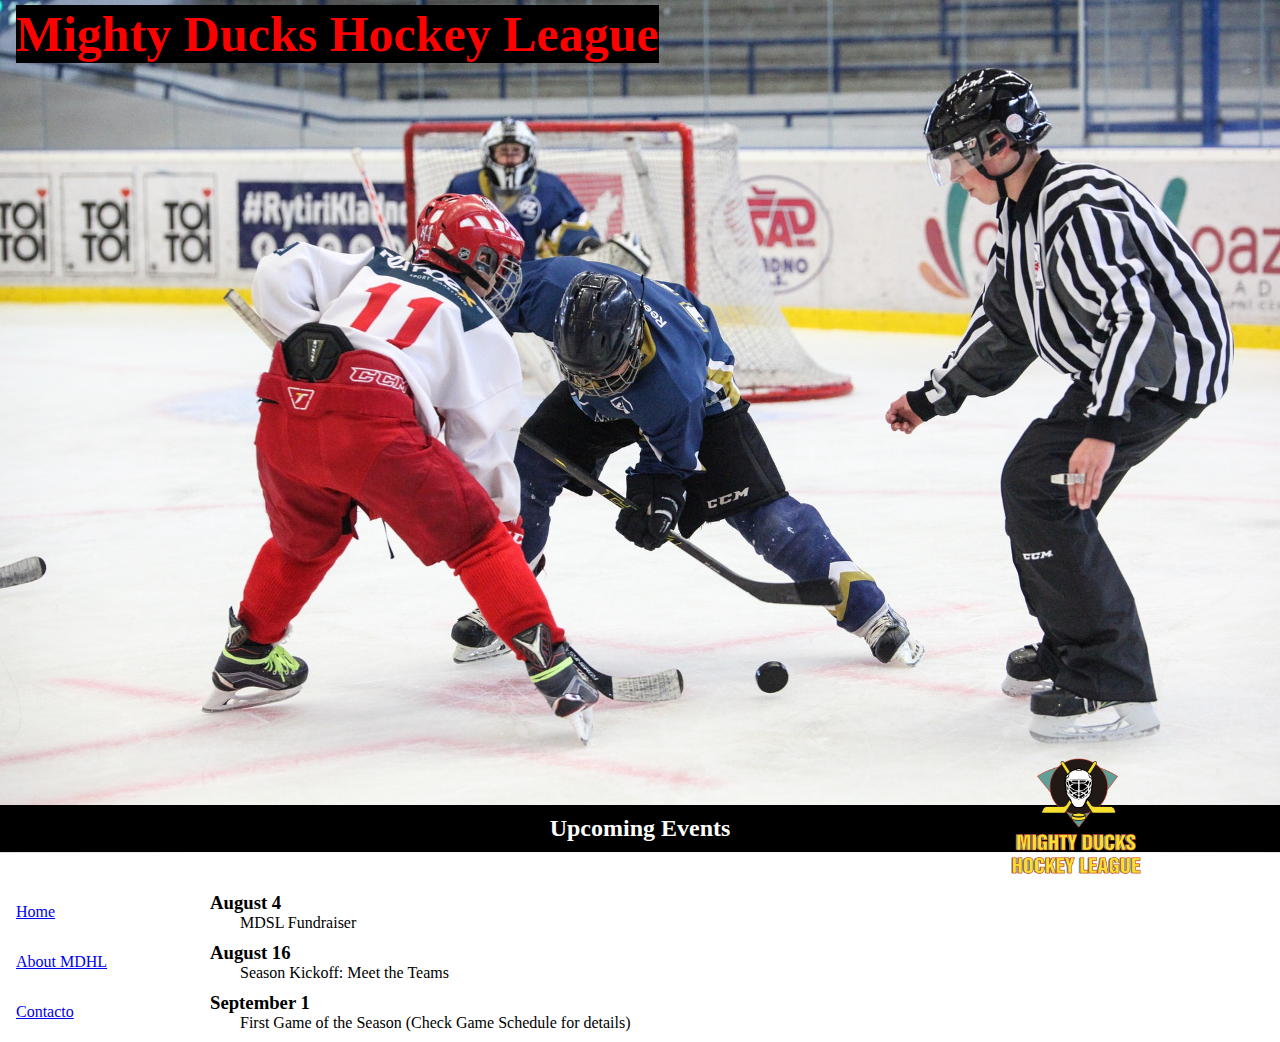
==== index.html @ b84bfe5e "Mockup 1 Rev.0 OK" ====
<!DOCTYPE html>
<html lang="en">

<head>
    <meta charset="UTF-8">
    <meta name="viewport" content="width=device-width, initial-scale=1.0">
    <title>MDHL</title>
    <!-- HOJA ESTILOS 1 -->
    <link rel="stylesheet" href="style1.css">
</head>

<body>
    <!--ENCABEZADO-->
    <header class="Encabezado">
        <h1 class="top-left">Mighty Ducks Hockey League</h1>
        <img class="img-banner" src="./img/design1_image1.jpg" alt="Imagen Jockey">
        <h2 class="bottom-center">Upcoming Events</h2>
        <img class="bottom-rigth" src="./img/Logo_Mighty_ducks-01.png" alt="Logo">
    </header>

<!--BARRA NAVEGACION-->
    <nav class="sidenav">
        <a href="#">Home</a>
        <a href="./about.html">About MDHL</a>
        <a href="./contact.html">Contacto</a>
    </nav>

    <!--CONTENIDO PRINCIPAL-->
    <main class="contenedor-principal">
        <section>
            <article class="articulos">
                <h3>August 4</h3>
                <p class="parrafos">MDSL Fundraiser</p>
            </article>
            <article class="articulos">
                <h3>August 16</h3>
                <p class="parrafos">Season Kickoff: Meet the Teams</p>
            </article>
            <article class="articulos">
                <h3>September 1</h3>
                <p class="parrafos">First Game of the Season (Check Game Schedule for details)</p>
            </article>
        </section>
    </main>


</body>

</html>
---- style1.css ----
/*Normalizador*/
*{
    padding: 0;
    margin: 0;
    box-sizing: border-box;
    font-family: "Comic Sans MS", "Comic Sans", cursive;
}

/*Encabezado*/
.Encabezado{
    position: relative;
}

.top-left{
    position: absolute;
    top: 5px;
    left: 16px;
    font-family: "Comic Sans MS", "Comic Sans", cursive;
    font-size: 50px;
    color:red;
    background-color: black;
}

.img-banner{
    height: auto;
    width: 100%;
    
}

.bottom-center{
    position: absolute;
    padding: 10px;
    width: 100%;
    bottom: 5px;
    background-color: black;
    font-family: "Comic Sans MS", "Comic Sans", cursive;
    text-align: center;
    color: white;
}


.bottom-rigth{
    position: absolute;
    bottom: -4%;
    right: 10%;
    width: 150px;
    height: 150px;
}

/*BARRA DE NEVAGACION VERTICAL*/
.sidenav {
    height: 100%; 
    width: 160px; 
    left: 0;
    bottom: 0;
    overflow-x: hidden; 
    margin-top: 30px;
    display: inline-block; 
   /* border: 5px solid red;*/
  }

  .sidenav a{
    display: block;
    padding: 10%;
  }

  /*CONTENEDOR PRINCIPAL*/
  .contenedor-principal{
    display: inline-block;
    position: absolute;
   /* border: 5px solid red;*/
    margin-top: 35px;
    margin-left: 50px;
  }

  .articulos{
    margin-bottom: 10px;
  }

  .parrafos{
    padding-left: 30px;
  }
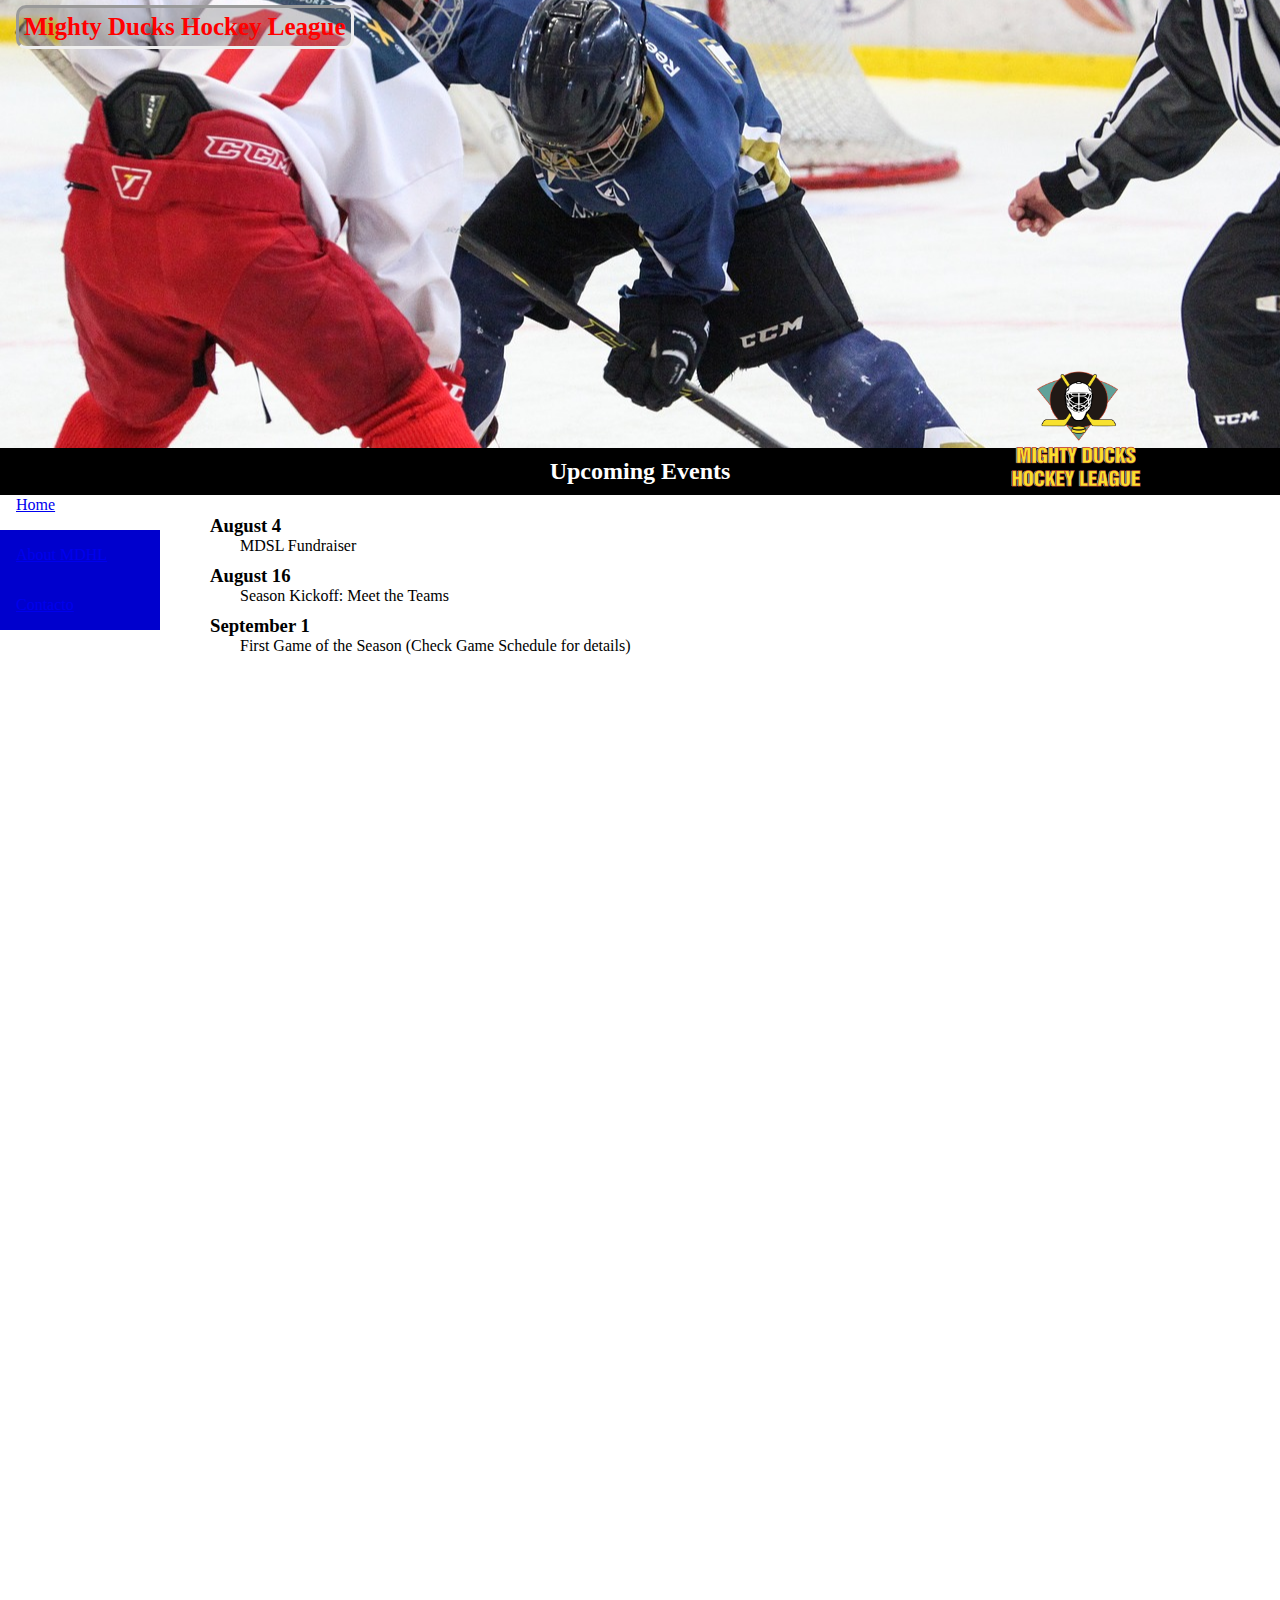
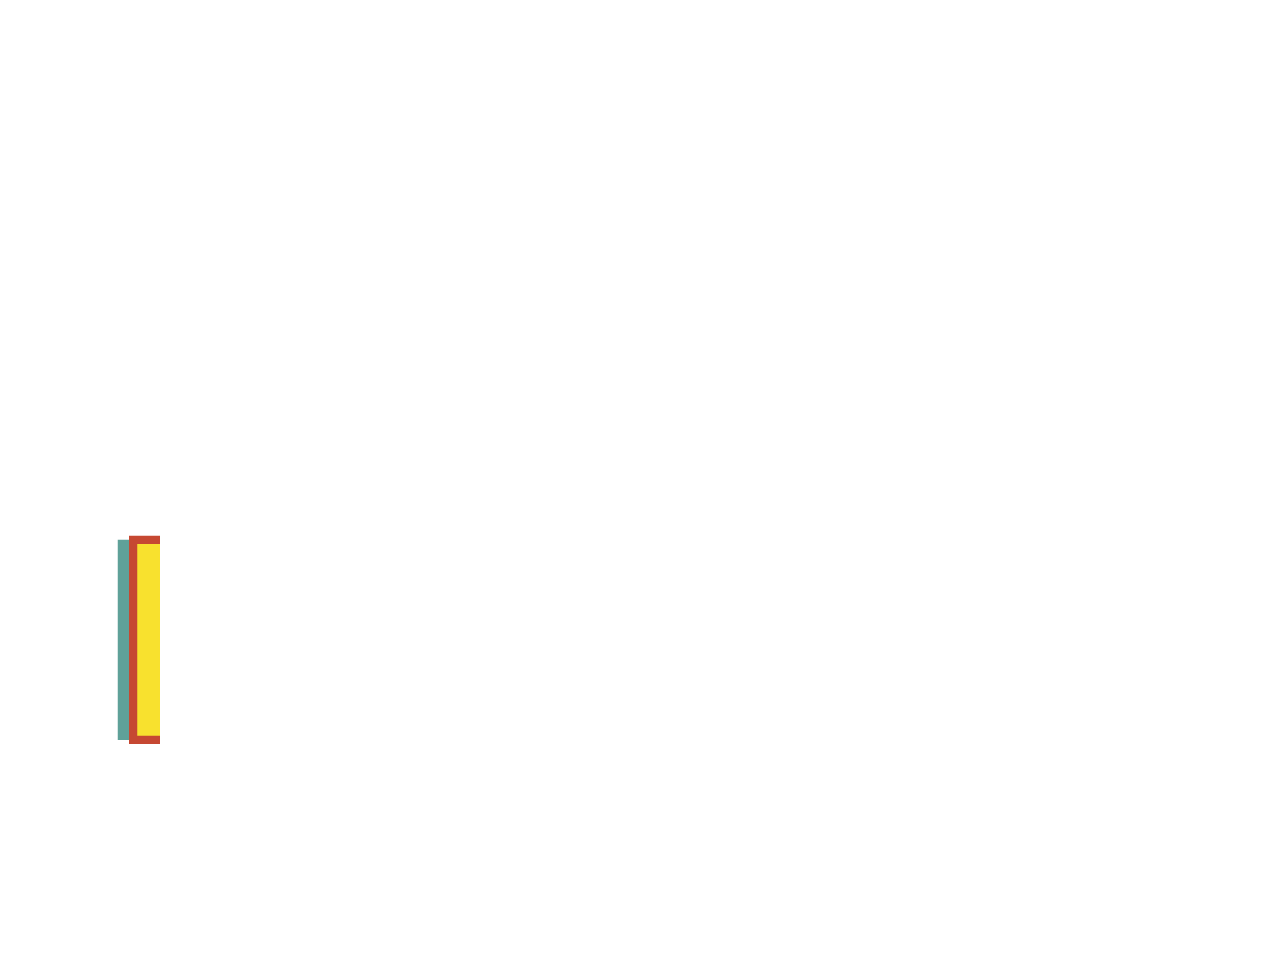
==== commit 0e9a1eab: "Mockup 1&2 Listas" ====
--- a/index.html
+++ b/index.html
@@ -5,24 +5,39 @@
     <meta charset="UTF-8">
     <meta name="viewport" content="width=device-width, initial-scale=1.0">
     <title>MDHL</title>
+    
     <!-- HOJA ESTILOS 1 -->
-    <link rel="stylesheet" href="style1.css">
+    <link rel="stylesheet" href="style1.css"> 
+    
+    <!-- HOJA ESTILOS 2 -->
+   <!-- <link rel="stylesheet" href="style2.css">-->
+
 </head>
 
 <body>
     <!--ENCABEZADO-->
     <header class="Encabezado">
         <h1 class="top-left">Mighty Ducks Hockey League</h1>
-        <img class="img-banner" src="./img/design1_image1.jpg" alt="Imagen Jockey">
-        <h2 class="bottom-center">Upcoming Events</h2>
-        <img class="bottom-rigth" src="./img/Logo_Mighty_ducks-01.png" alt="Logo">
+        <!--  <img class="img-banner" src="./img/design1_image1.jpg" alt="Imagen Jockey">-->
+        <div class="bottom-center">
+            <h2>Upcoming Events</h2>
+            <img class="bottom-rigth" src="./img/Logo_Mighty_ducks-01.png" alt="Logo">
+        </div>
+
+        <nav class="top-navbar">
+            <a href="#" class="btn1"><span class="prueba">Home</span></a>
+            <a href="./about.html" class="btn2">About</a>
+            <a href="./contact.html" class="btn2">Contacto</a>
+        </nav>
+
     </header>
 
-<!--BARRA NAVEGACION-->
+    <!--BARRA NAVEGACION-->
     <nav class="sidenav">
         <a href="#">Home</a>
-        <a href="./about.html">About MDHL</a>
-        <a href="./contact.html">Contacto</a>
+        <a href="./about.html" style=" background-color: mediumblue;">About MDHL</a>
+        <a href="./contact.html" style=" background-color: mediumblue;">Contacto</a>
+        <img src="./img/Logo_Mighty_ducks-01.png" alt="Logo">
     </nav>
 
     <!--CONTENIDO PRINCIPAL-->
--- a/style1.css
+++ b/style1.css
@@ -1,85 +1,126 @@
-/*Normalizador*/
-*{
-    padding: 0;
-    margin: 0;
-    box-sizing: border-box;
-    font-family: "Comic Sans MS", "Comic Sans", cursive;
+/*NORMALIZADOR*/
+* {
+  padding: 0;
+  margin: 0;
+  box-sizing: border-box;
+  font-family: "Comic Sans MS", "Comic Sans", cursive;
 }
 
 /*Encabezado*/
-.Encabezado{
-    position: relative;
+.Encabezado {
+  height: 50vh;
+  width: 100%;
+  position: relative;
+  background-image: url(./img/design1_image1.jpg);
+  object-fit: cover;
+  background-position: center;
 }
 
-.top-left{
-    position: absolute;
-    top: 5px;
-    left: 16px;
-    font-family: "Comic Sans MS", "Comic Sans", cursive;
-    font-size: 50px;
-    color:red;
-    background-color: black;
+.top-left {
+  position: absolute;
+  padding: 5px;
+  top: 5px;
+  left: 16px;
+  font-family: "Comic Sans MS", "Comic Sans", cursive;
+  font-size: 25px;
+  color: red;
+  background-color: rgba(100, 100, 100, 0.3);
+  border-style: inset;
+  border-radius: 10px;
 }
+/*
+.img-banner {
+  height: 300px;
+  width: 100%;
+  object-fit: cover;
+  background-position: bottom;
+}*/
 
-.img-banner{
-    height: auto;
-    width: 100%;
-    
-}
-
-.bottom-center{
-    position: absolute;
-    padding: 10px;
-    width: 100%;
-    bottom: 5px;
-    background-color: black;
-    font-family: "Comic Sans MS", "Comic Sans", cursive;
-    text-align: center;
-    color: white;
+.bottom-center {
+  position: absolute;
+  padding: 10px;
+  width: 100%;
+  bottom: -10%;
+  background-color: black;
+  font-family: "Comic Sans MS", "Comic Sans", cursive;
+  text-align: center;
+  color: white;
 }
 
 
-.bottom-rigth{
-    position: absolute;
-    bottom: -4%;
-    right: 10%;
-    width: 150px;
-    height: 150px;
+.bottom-rigth {
+  position: absolute;
+  bottom: -20%;
+  right: 10%;
+  width: 150px;
+  height: 150px;
 }
 
 /*BARRA DE NEVAGACION VERTICAL*/
 .sidenav {
-    height: 100%; 
-    width: 160px; 
-    left: 0;
-    bottom: 0;
-    overflow-x: hidden; 
-    margin-top: 30px;
-    display: inline-block; 
-   /* border: 5px solid red;*/
-  }
+  height: 100%;
+  width: 160px;
+  left: 0;
+  bottom: -5px;
+  overflow-x: hidden;
+  margin-top: 30px;
+  display: inline-block;
+  /* border: 5px solid red;*/
+}
+.sidenav a {
+  display: block;
+  padding: 10%;
+}
 
-  .sidenav a{
-    display: block;
-    padding: 10%;
-  }
+/*CONTENEDOR PRINCIPAL*/
+.contenedor-principal {
+  display: inline-block;
+  position: absolute;
+  /* border: 5px solid red;*/
+  margin-top: 65px;
+  margin-left: 50px;
+}
 
-  /*CONTENEDOR PRINCIPAL*/
-  .contenedor-principal{
-    display: inline-block;
-    position: absolute;
-   /* border: 5px solid red;*/
-    margin-top: 35px;
-    margin-left: 50px;
-  }
+.articulos {
+  margin-bottom: 10px;
+}
 
-  .articulos{
-    margin-bottom: 10px;
-  }
+.parrafos {
+  padding-left: 30px;
+}
 
-  .parrafos{
-    padding-left: 30px;
-  }
+.top-navbar{
+  display: none;
+  position: absolute;
+  right: 0;
+  top: -10px;
+}
+
+.btn1{
+  display: inline-block;
+  border: 1px solid black;
+  padding: 5px 10px;
+  background-color: yellowgreen;
+  margin-right: 5px;
+  color: white;
+  text-align: center;
+  text-decoration: none;
+  width: 100px;
+  box-shadow: 3px 3px 0.5px 1px rgba(0, 0, 0, 0.3);
+  
+}
+
+.btn2{
+  display: inline-block;
+  border: 1px solid black;
+  padding: 5px 10px;
+  background-color: mediumblue;
+  margin-right: 5px;
+  color: white;
+  text-align: center;
+  text-decoration: none;
+  width: 100px;
+  box-shadow: 3px 3px 0.5px 1px rgba(0, 0, 0, 0.3);
+}
 
 
-
--- a/style2.css
+++ b/style2.css
@@ -0,0 +1,139 @@
+/*NORMALIZADOR*/
+* {
+    padding: 0;
+    margin: 0;
+    box-sizing: border-box;
+    font-family: "Comic Sans MS", "Comic Sans", cursive;
+}
+
+/*Encabezado*/
+.Encabezado {
+    height: 50vh;
+    width: 100%;
+    position: relative;
+    background-image: url(./img/design1_image1.jpg);
+    object-fit: cover;
+    background-position: center;
+    margin-top: 80px;
+}
+
+.top-left {
+    position: absolute;
+    padding: 5px;
+    top: 5px;
+    left: 16px;
+    font-family: "Comic Sans MS", "Comic Sans", cursive;
+    font-size: 25px;
+    color: red;
+    background-color: rgba(100, 100, 100, 0.3);
+    border-style: inset;
+    border-radius: 10px;
+    margin-top: -70px;
+}
+
+/*
+  .img-banner {
+    height: 300px;
+    width: 100%;
+    object-fit: cover;
+    background-position: bottom;
+  }*/
+
+.bottom-center {
+    position: absolute;
+    padding: 10px;
+    width: 100%;
+    bottom: -10%;
+    background-color: black;
+    font-family: "Comic Sans MS", "Comic Sans", cursive;
+    text-align: center;
+    color: white;
+}
+
+
+.bottom-rigth {
+    display: none;
+    position: absolute;
+    bottom: -20%;
+    right: 10%;
+    width: 150px;
+    height: 150px;
+}
+
+/*BARRA DE NEVAGACION VERTICAL*/
+.sidenav {
+    position: relative;
+    height: 100%;
+    width: 160px;
+    left: 0;
+    bottom: -5px;
+    overflow-x: hidden;
+    margin-top: 30px;
+    display: inline-block;
+
+}
+
+.sidenav a {
+    display: none;
+    padding: 10%;
+}
+
+.sidenav img{
+    position: sticky;
+    top: 50px;
+    width: 150px;
+    height: 150px;
+}
+
+/*CONTENEDOR PRINCIPAL*/
+.contenedor-principal {
+    display: inline-block;
+    position: absolute;
+    /* border: 5px solid red;*/
+    margin-top: 65px;
+    margin-left: 50px;
+}
+
+.articulos {
+    margin-bottom: 10px;
+}
+
+.parrafos {
+    padding-left: 30px;
+}
+
+.top-navbar {
+    position: absolute;
+    right: 10px;
+    top: -20px;
+}
+
+
+.btn1 {
+    display: inline-block;
+    border: 1px solid black;
+    padding: 5px 10px;
+    background-color: green;
+    margin-right: 5px;
+    color: white;
+    text-align: center;
+    text-decoration: none;
+    font-weight: bold;
+    width: 100px;
+    box-shadow: 3px 3px 0.5px 1px rgba(0, 0, 0, 0.6);
+
+}
+
+.btn2 {
+    display: inline-block;
+    border: 1px solid black;
+    padding: 5px 10px;
+   background-color: mediumblue;
+    margin-right: 5px;
+    color: white;
+    text-align: center;
+    text-decoration: none;
+    font-weight: bold;
+    width: 100px;
+    box-shadow: 3px 3px 1px 1px rgba(0, 0, 0, 0.6);
+}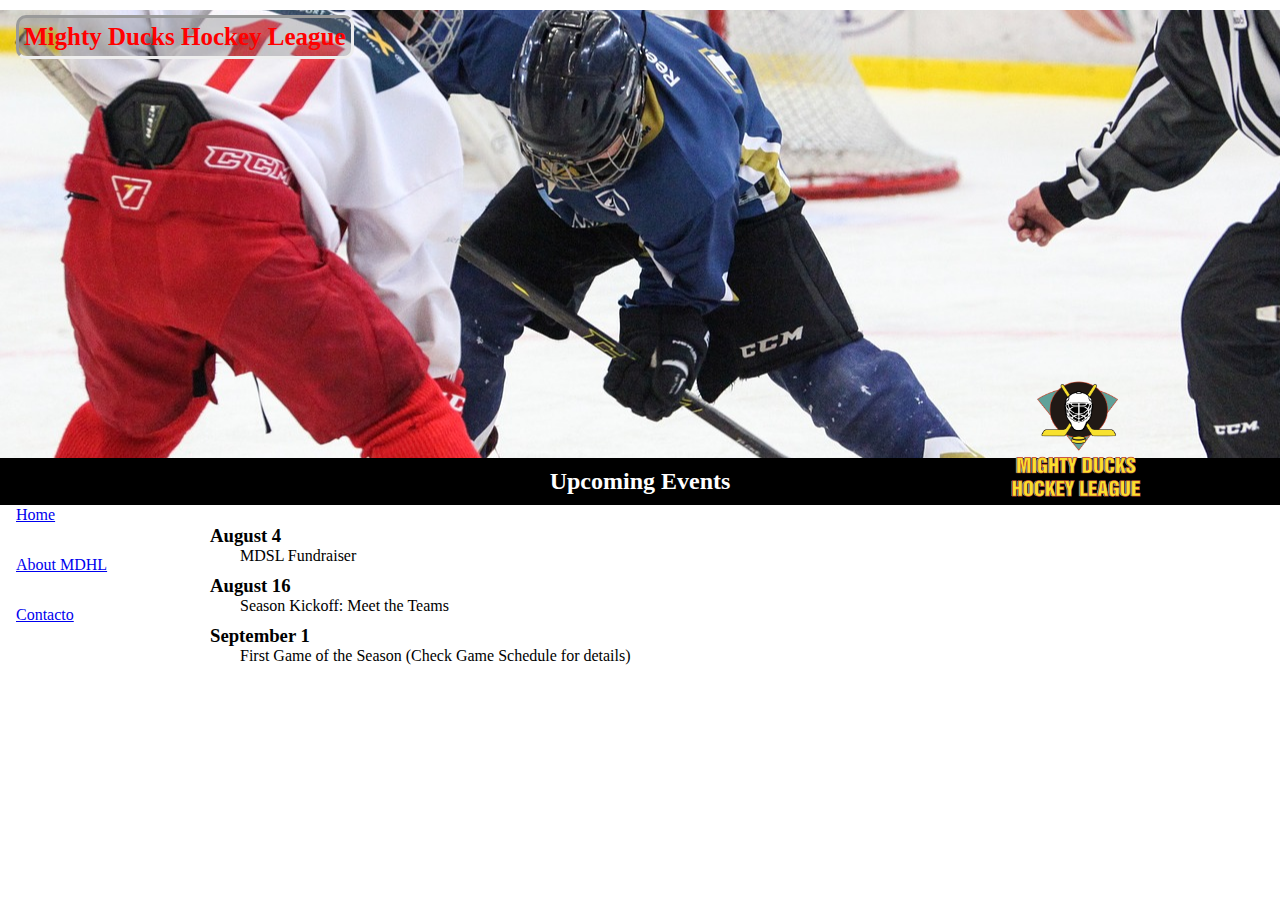
==== commit 5dd9861c: "Mockup 1 & 2 Terminadas Rev1" ====
--- a/index.html
+++ b/index.html
@@ -5,12 +5,11 @@
     <meta charset="UTF-8">
     <meta name="viewport" content="width=device-width, initial-scale=1.0">
     <title>MDHL</title>
-    
+
     <!-- HOJA ESTILOS 1 -->
-    <link rel="stylesheet" href="style1.css"> 
-    
+    <link rel="stylesheet" href="style1.css">
     <!-- HOJA ESTILOS 2 -->
-   <!-- <link rel="stylesheet" href="style2.css">-->
+    <!-- <link rel="stylesheet" href="style2.css">-->
 
 </head>
 
@@ -35,8 +34,8 @@
     <!--BARRA NAVEGACION-->
     <nav class="sidenav">
         <a href="#">Home</a>
-        <a href="./about.html" style=" background-color: mediumblue;">About MDHL</a>
-        <a href="./contact.html" style=" background-color: mediumblue;">Contacto</a>
+        <a href="./about.html">About MDHL</a>
+        <a href="./contact.html">Contacto</a>
         <img src="./img/Logo_Mighty_ducks-01.png" alt="Logo">
     </nav>
 
--- a/style1.css
+++ b/style1.css
@@ -14,6 +14,7 @@
   background-image: url(./img/design1_image1.jpg);
   object-fit: cover;
   background-position: center;
+  margin-top: 10px;
 }
 
 .top-left {
@@ -72,6 +73,15 @@
   padding: 10%;
 }
 
+/**/
+.sidenav img{
+  display: none;
+  position: sticky;
+  top: 50px;
+  width: 150px;
+  height: 150px;
+}
+
 /*CONTENEDOR PRINCIPAL*/
 .contenedor-principal {
   display: inline-block;
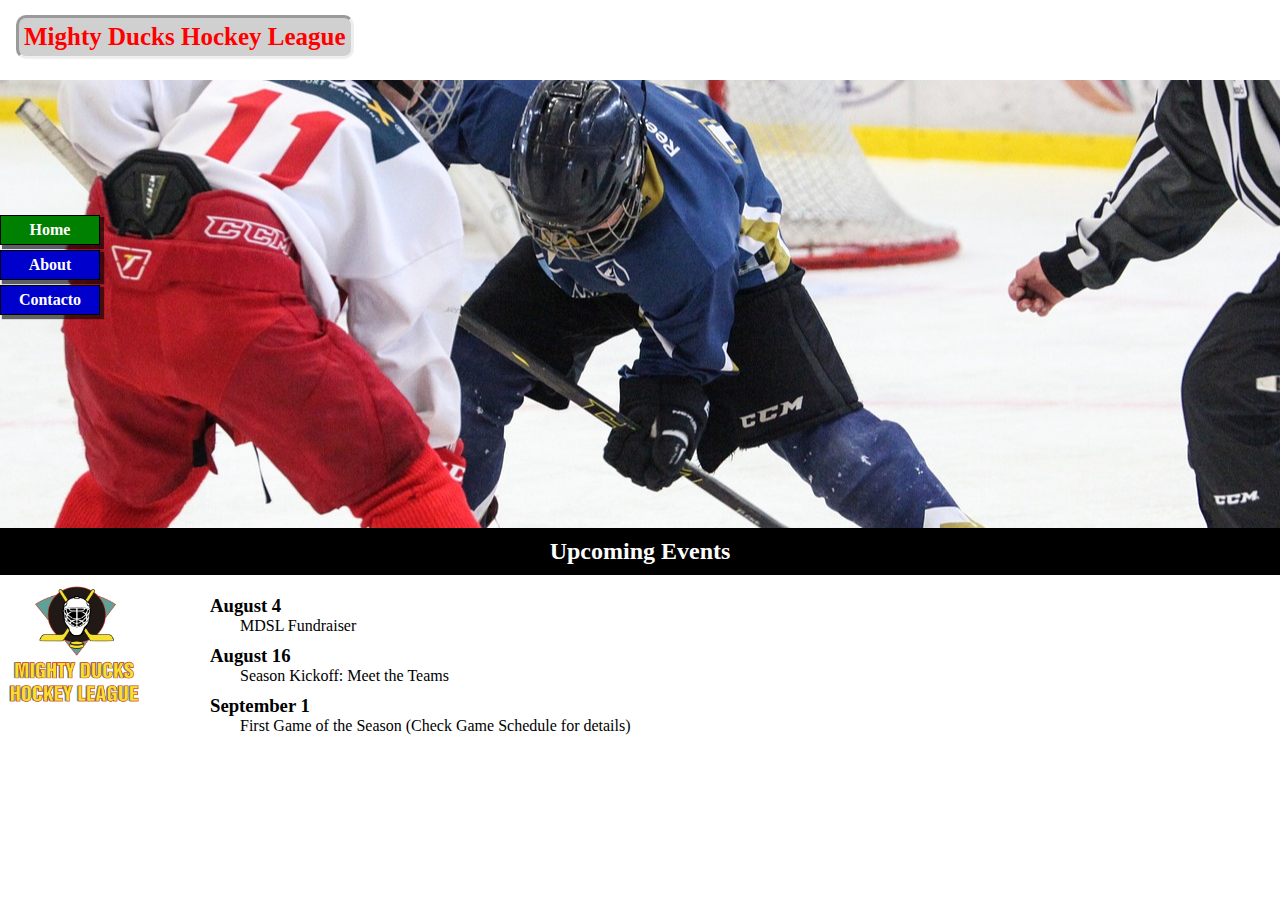
==== commit 58f564c2: "Se agrega hoja de estilos 3. Versión final" ====
--- a/index.html
+++ b/index.html
@@ -7,9 +7,12 @@
     <title>MDHL</title>
 
     <!-- HOJA ESTILOS 1 -->
-    <link rel="stylesheet" href="style1.css">
+    <!--<link rel="stylesheet" href="style1.css">-->
     <!-- HOJA ESTILOS 2 -->
-    <!-- <link rel="stylesheet" href="style2.css">-->
+    <!--<link rel="stylesheet" href="style2.css">-->
+    <!-- HOJA ESTILOS 3 -->
+    <link rel="stylesheet" href="style3.css">
+
 
 </head>
 
@@ -24,7 +27,7 @@
         </div>
 
         <nav class="top-navbar">
-            <a href="#" class="btn1"><span class="prueba">Home</span></a>
+            <a href="#" class="btn1">Home</a>
             <a href="./about.html" class="btn2">About</a>
             <a href="./contact.html" class="btn2">Contacto</a>
         </nav>
--- a/style3.css
+++ b/style3.css
@@ -0,0 +1,148 @@
+/*NORMALIZADOR*/
+* {
+    padding: 0;
+    margin: 0;
+    box-sizing: border-box;
+    font-family: "Comic Sans MS", "Comic Sans", cursive;
+}
+
+/*Encabezado*/
+.Encabezado {
+    height: 50vh;
+    width: 100%;
+    position: relative;
+    background-image: url(./img/design1_image1.jpg);
+    object-fit: cover;
+    background-position: center;
+    margin-top: 80px;
+}
+
+.top-left {
+    position: absolute;
+    padding: 5px;
+    top: 5px;
+    left: 16px;
+    font-family: "Comic Sans MS", "Comic Sans", cursive;
+    font-size: 25px;
+    color: red;
+    background-color: rgba(100, 100, 100, 0.3);
+    border-style: inset;
+    border-radius: 10px;
+    margin-top: -70px;
+}
+
+/*
+  .img-banner {
+    height: 300px;
+    width: 100%;
+    object-fit: cover;
+    background-position: bottom;
+  }*/
+
+.bottom-center {
+    position: absolute;
+    padding: 10px;
+    width: 100%;
+    bottom: -10%;
+    background-color: black;
+    font-family: "Comic Sans MS", "Comic Sans", cursive;
+    text-align: center;
+    color: white;
+}
+
+
+.bottom-rigth {
+    display: none;
+    position: absolute;
+    bottom: -20%;
+    right: 10%;
+    width: 150px;
+    height: 150px;
+}
+
+/*BARRA DE NEVAGACION VERTICAL*/
+.sidenav {
+    position: relative;
+    height: 100%;
+    width: 160px;
+    left: 0;
+    bottom: -5px;
+    overflow-x: hidden;
+    margin-top: 30px;
+    display: inline-block;
+
+}
+
+.sidenav a {
+    display: none;
+    padding: 10%;
+}
+
+.sidenav img {
+    position: sticky;
+    top: 50px;
+    width: 150px;
+    height: 150px;
+}
+
+/*CONTENEDOR PRINCIPAL*/
+.contenedor-principal {
+    display: inline-block;
+    position: absolute;
+    /* border: 5px solid red;*/
+    margin-top: 65px;
+    margin-left: 50px;
+}
+
+.articulos {
+    margin-bottom: 10px;
+}
+
+.parrafos {
+    padding-left: 30px;
+}
+
+.top-navbar {
+    position: absolute;
+    left: 0px;
+    top: 30%;
+}
+
+
+
+.btn1 {
+    display: block;
+    border: 1px solid black;
+    padding: 5px 10px;
+    background-color: green;
+    margin-bottom: 5px;
+    color: white;
+    text-align: center;
+    text-decoration: none;
+    font-weight: bold;
+    width: 100px;
+    box-shadow: 3px 3px 0.5px 1px rgba(0, 0, 0, 0.6);
+}
+.btn1:hover{
+    background-color: red;
+
+}
+
+.btn2 {
+    display: block;
+    border: 1px solid black;
+    padding: 5px 10px;
+    background-color: mediumblue;
+    margin-bottom: 5px;
+    color: white;
+    text-align: center;
+    text-decoration: none;
+    font-weight: bold;
+    width: 100px;
+    box-shadow: 3px 3px 1px 1px rgba(0, 0, 0, 0.6);
+}
+
+.btn2:hover{
+    background-color: red;
+
+}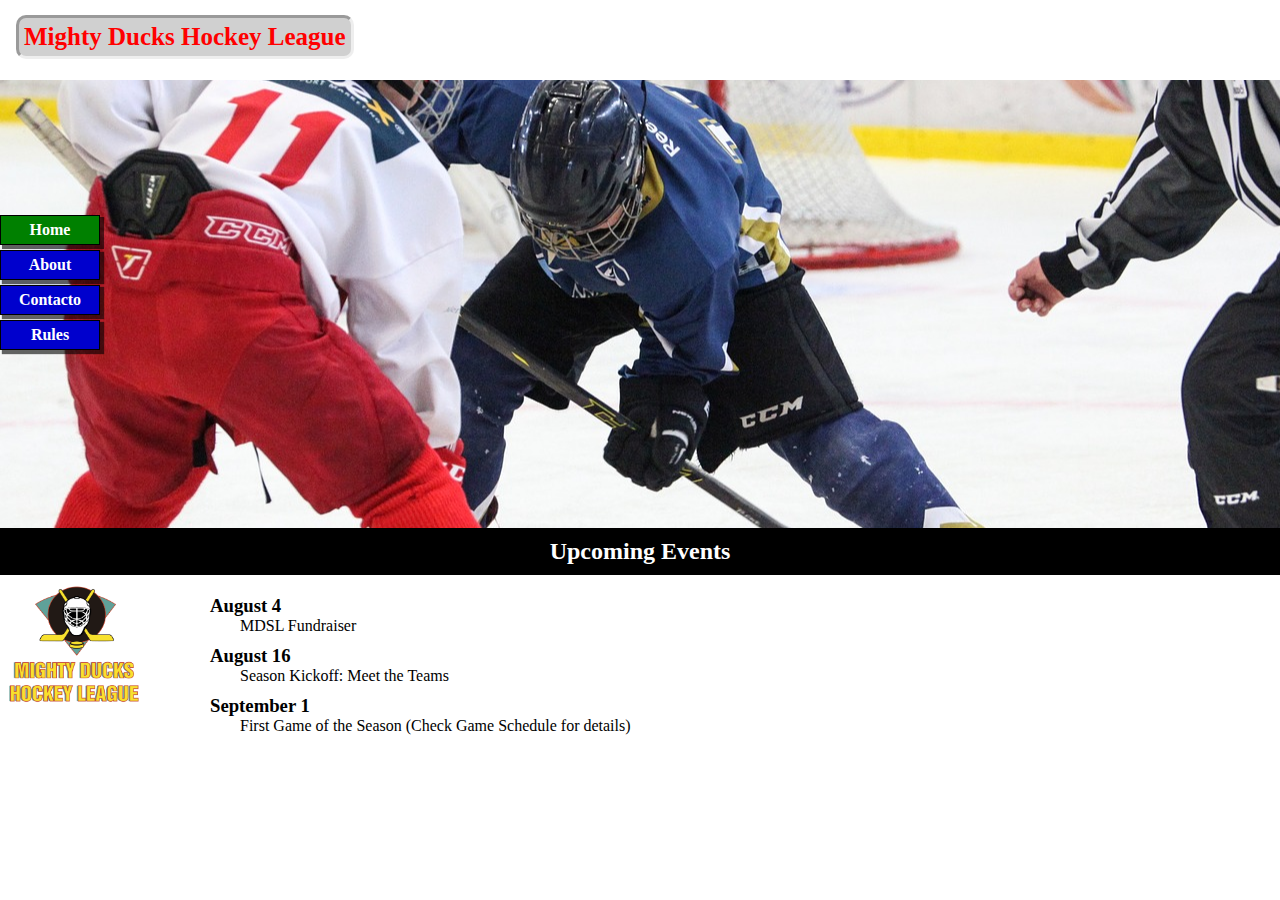
==== commit 1b7b429d: "Se creo pagina Rules" ====
--- a/index.html
+++ b/index.html
@@ -5,13 +5,14 @@
     <meta charset="UTF-8">
     <meta name="viewport" content="width=device-width, initial-scale=1.0">
     <title>MDHL</title>
+    <link rel="icon" type="image/x-icon" href="./img/favicon.png">
 
     <!-- HOJA ESTILOS 1 -->
-    <!--<link rel="stylesheet" href="style1.css">-->
+    <!--<link rel="stylesheet" href="./css/style1.css">-->
     <!-- HOJA ESTILOS 2 -->
-    <!--<link rel="stylesheet" href="style2.css">-->
+    <!--<link rel="stylesheet" href="./css/style2.css">-->
     <!-- HOJA ESTILOS 3 -->
-    <link rel="stylesheet" href="style3.css">
+    <link rel="stylesheet" href="./css/style3.css">
 
 
 </head>
@@ -30,6 +31,7 @@
             <a href="#" class="btn1">Home</a>
             <a href="./about.html" class="btn2">About</a>
             <a href="./contact.html" class="btn2">Contacto</a>
+            <a href="./rules.html" class="btn2">Rules</a>
         </nav>
 
     </header>
--- a/css/style1.css
+++ b/css/style1.css
@@ -0,0 +1,136 @@
+/*NORMALIZADOR*/
+* {
+  padding: 0;
+  margin: 0;
+  box-sizing: border-box;
+  font-family: "Comic Sans MS", "Comic Sans", cursive;
+}
+
+/*Encabezado*/
+.Encabezado {
+  height: 50vh;
+  width: 100%;
+  position: relative;
+  background-image: url(./img/design1_image1.jpg);
+  object-fit: cover;
+  background-position: center;
+  margin-top: 10px;
+}
+
+.top-left {
+  position: absolute;
+  padding: 5px;
+  top: 5px;
+  left: 16px;
+  font-family: "Comic Sans MS", "Comic Sans", cursive;
+  font-size: 25px;
+  color: red;
+  background-color: rgba(100, 100, 100, 0.3);
+  border-style: inset;
+  border-radius: 10px;
+}
+/*
+.img-banner {
+  height: 300px;
+  width: 100%;
+  object-fit: cover;
+  background-position: bottom;
+}*/
+
+.bottom-center {
+  position: absolute;
+  padding: 10px;
+  width: 100%;
+  bottom: -10%;
+  background-color: black;
+  font-family: "Comic Sans MS", "Comic Sans", cursive;
+  text-align: center;
+  color: white;
+}
+
+
+.bottom-rigth {
+  position: absolute;
+  bottom: -20%;
+  right: 10%;
+  width: 150px;
+  height: 150px;
+}
+
+/*BARRA DE NEVAGACION VERTICAL*/
+.sidenav {
+  height: 100%;
+  width: 160px;
+  left: 0;
+  bottom: -5px;
+  overflow-x: hidden;
+  margin-top: 30px;
+  display: inline-block;
+  /* border: 5px solid red;*/
+}
+.sidenav a {
+  display: block;
+  padding: 10%;
+}
+
+/**/
+.sidenav img{
+  display: none;
+  position: sticky;
+  top: 50px;
+  width: 150px;
+  height: 150px;
+}
+
+/*CONTENEDOR PRINCIPAL*/
+.contenedor-principal {
+  display: inline-block;
+  position: absolute;
+  /* border: 5px solid red;*/
+  margin-top: 65px;
+  margin-left: 50px;
+}
+
+.articulos {
+  margin-bottom: 10px;
+}
+
+.parrafos {
+  padding-left: 30px;
+}
+
+.top-navbar{
+  display: none;
+  position: absolute;
+  right: 0;
+  top: -10px;
+}
+
+.btn1{
+  display: inline-block;
+  border: 1px solid black;
+  padding: 5px 10px;
+  background-color: yellowgreen;
+  margin-right: 5px;
+  color: white;
+  text-align: center;
+  text-decoration: none;
+  width: 100px;
+  box-shadow: 3px 3px 0.5px 1px rgba(0, 0, 0, 0.3);
+  
+}
+
+.btn2{
+  display: inline-block;
+  border: 1px solid black;
+  padding: 5px 10px;
+  background-color: mediumblue;
+  margin-right: 5px;
+  color: white;
+  text-align: center;
+  text-decoration: none;
+  width: 100px;
+  box-shadow: 3px 3px 0.5px 1px rgba(0, 0, 0, 0.3);
+}
+
+
--- a/css/style2.css
+++ b/css/style2.css
@@ -0,0 +1,139 @@
+/*NORMALIZADOR*/
+* {
+    padding: 0;
+    margin: 0;
+    box-sizing: border-box;
+    font-family: "Comic Sans MS", "Comic Sans", cursive;
+}
+
+/*Encabezado*/
+.Encabezado {
+    height: 50vh;
+    width: 100%;
+    position: relative;
+    background-image: url(./img/design1_image1.jpg);
+    object-fit: cover;
+    background-position: center;
+    margin-top: 80px;
+}
+
+.top-left {
+    position: absolute;
+    padding: 5px;
+    top: 5px;
+    left: 16px;
+    font-family: "Comic Sans MS", "Comic Sans", cursive;
+    font-size: 25px;
+    color: red;
+    background-color: rgba(100, 100, 100, 0.3);
+    border-style: inset;
+    border-radius: 10px;
+    margin-top: -70px;
+}
+
+/*
+  .img-banner {
+    height: 300px;
+    width: 100%;
+    object-fit: cover;
+    background-position: bottom;
+  }*/
+
+.bottom-center {
+    position: absolute;
+    padding: 10px;
+    width: 100%;
+    bottom: -10%;
+    background-color: black;
+    font-family: "Comic Sans MS", "Comic Sans", cursive;
+    text-align: center;
+    color: white;
+}
+
+
+.bottom-rigth {
+    display: none;
+    position: absolute;
+    bottom: -20%;
+    right: 10%;
+    width: 150px;
+    height: 150px;
+}
+
+/*BARRA DE NEVAGACION VERTICAL*/
+.sidenav {
+    position: relative;
+    height: 100%;
+    width: 160px;
+    left: 0;
+    bottom: -5px;
+    overflow-x: hidden;
+    margin-top: 30px;
+    display: inline-block;
+
+}
+
+.sidenav a {
+    display: none;
+    padding: 10%;
+}
+
+.sidenav img{
+    position: sticky;
+    top: 50px;
+    width: 150px;
+    height: 150px;
+}
+
+/*CONTENEDOR PRINCIPAL*/
+.contenedor-principal {
+    display: inline-block;
+    position: absolute;
+    /* border: 5px solid red;*/
+    margin-top: 65px;
+    margin-left: 50px;
+}
+
+.articulos {
+    margin-bottom: 10px;
+}
+
+.parrafos {
+    padding-left: 30px;
+}
+
+.top-navbar {
+    position: absolute;
+    right: 10px;
+    top: -20px;
+}
+
+
+.btn1 {
+    display: inline-block;
+    border: 1px solid black;
+    padding: 5px 10px;
+    background-color: green;
+    margin-right: 5px;
+    color: white;
+    text-align: center;
+    text-decoration: none;
+    font-weight: bold;
+    width: 100px;
+    box-shadow: 3px 3px 0.5px 1px rgba(0, 0, 0, 0.6);
+
+}
+
+.btn2 {
+    display: inline-block;
+    border: 1px solid black;
+    padding: 5px 10px;
+   background-color: mediumblue;
+    margin-right: 5px;
+    color: white;
+    text-align: center;
+    text-decoration: none;
+    font-weight: bold;
+    width: 100px;
+    box-shadow: 3px 3px 1px 1px rgba(0, 0, 0, 0.6);
+}--- a/css/style3.css
+++ b/css/style3.css
@@ -0,0 +1,148 @@
+/*NORMALIZADOR*/
+* {
+    padding: 0;
+    margin: 0;
+    box-sizing: border-box;
+    font-family: "Comic Sans MS", "Comic Sans", cursive;
+}
+
+/*Encabezado*/
+.Encabezado {
+    height: 50vh;
+    width: 100%;
+    position: relative;
+    background-image: url(../img/design1_image1.jpg);
+    object-fit: cover;
+    background-position: center;
+    margin-top: 80px;
+}
+
+.top-left {
+    position: absolute;
+    padding: 5px;
+    top: 5px;
+    left: 16px;
+    font-family: "Comic Sans MS", "Comic Sans", cursive;
+    font-size: 25px;
+    color: red;
+    background-color: rgba(100, 100, 100, 0.3);
+    border-style: inset;
+    border-radius: 10px;
+    margin-top: -70px;
+}
+
+/*
+  .img-banner {
+    height: 300px;
+    width: 100%;
+    object-fit: cover;
+    background-position: bottom;
+  }*/
+
+.bottom-center {
+    position: absolute;
+    padding: 10px;
+    width: 100%;
+    bottom: -10%;
+    background-color: black;
+    font-family: "Comic Sans MS", "Comic Sans", cursive;
+    text-align: center;
+    color: white;
+}
+
+
+.bottom-rigth {
+    display: none;
+    position: absolute;
+    bottom: -20%;
+    right: 10%;
+    width: 150px;
+    height: 150px;
+}
+
+/*BARRA DE NEVAGACION VERTICAL*/
+.sidenav {
+    position: relative;
+    height: 100%;
+    width: 160px;
+    left: 0;
+    bottom: -5px;
+    overflow-x: hidden;
+    margin-top: 30px;
+    display: inline-block;
+
+}
+
+.sidenav a {
+    display: none;
+    padding: 10%;
+}
+
+.sidenav img {
+    position: sticky;
+    top: 50px;
+    width: 150px;
+    height: 150px;
+}
+
+/*CONTENEDOR PRINCIPAL*/
+.contenedor-principal {
+    display: inline-block;
+    position: absolute;
+    /* border: 5px solid red;*/
+    margin-top: 65px;
+    margin-left: 50px;
+}
+
+.articulos {
+    margin-bottom: 10px;
+}
+
+.parrafos {
+    padding-left: 30px;
+}
+
+.top-navbar {
+    position: absolute;
+    left: 0px;
+    top: 30%;
+}
+
+
+
+.btn1 {
+    display: block;
+    border: 1px solid black;
+    padding: 5px 10px;
+    background-color: green;
+    margin-bottom: 5px;
+    color: white;
+    text-align: center;
+    text-decoration: none;
+    font-weight: bold;
+    width: 100px;
+    box-shadow: 3px 3px 0.5px 1px rgba(0, 0, 0, 0.6);
+}
+.btn1:hover{
+    background-color: red;
+
+}
+
+.btn2 {
+    display: block;
+    border: 1px solid black;
+    padding: 5px 10px;
+    background-color: mediumblue;
+    margin-bottom: 5px;
+    color: white;
+    text-align: center;
+    text-decoration: none;
+    font-weight: bold;
+    width: 100px;
+    box-shadow: 3px 3px 1px 1px rgba(0, 0, 0, 0.6);
+}
+
+.btn2:hover{
+    background-color: red;
+
+}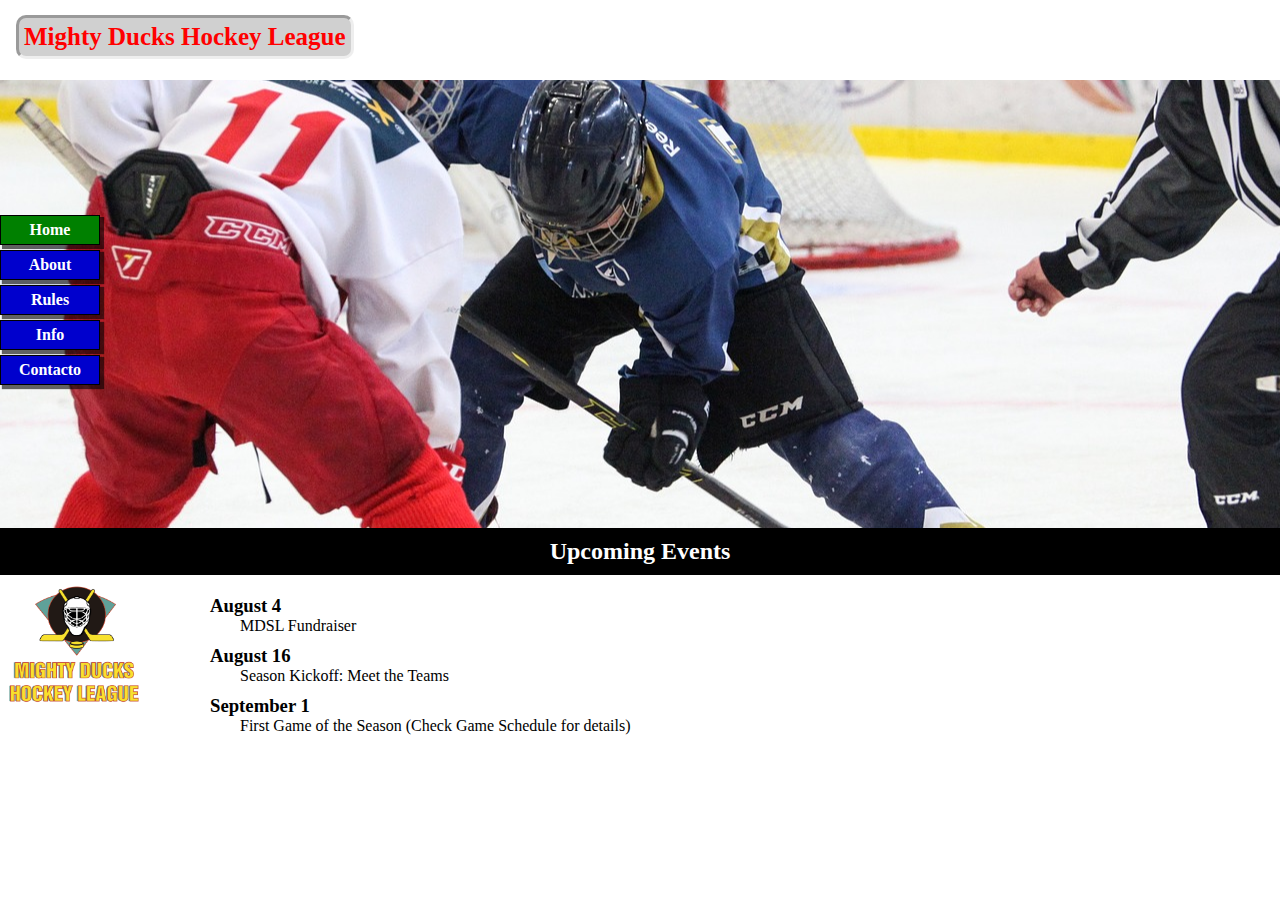
==== commit e2f25d65: "se agrega game_info" ====
--- a/index.html
+++ b/index.html
@@ -30,8 +30,9 @@
         <nav class="top-navbar">
             <a href="#" class="btn1">Home</a>
             <a href="./about.html" class="btn2">About</a>
+            <a href="./rules.html" class="btn2">Rules</a>
+            <a href="/game_info.html" class="btn2">Info</a>
             <a href="./contact.html" class="btn2">Contacto</a>
-            <a href="./rules.html" class="btn2">Rules</a>
         </nav>
 
     </header>
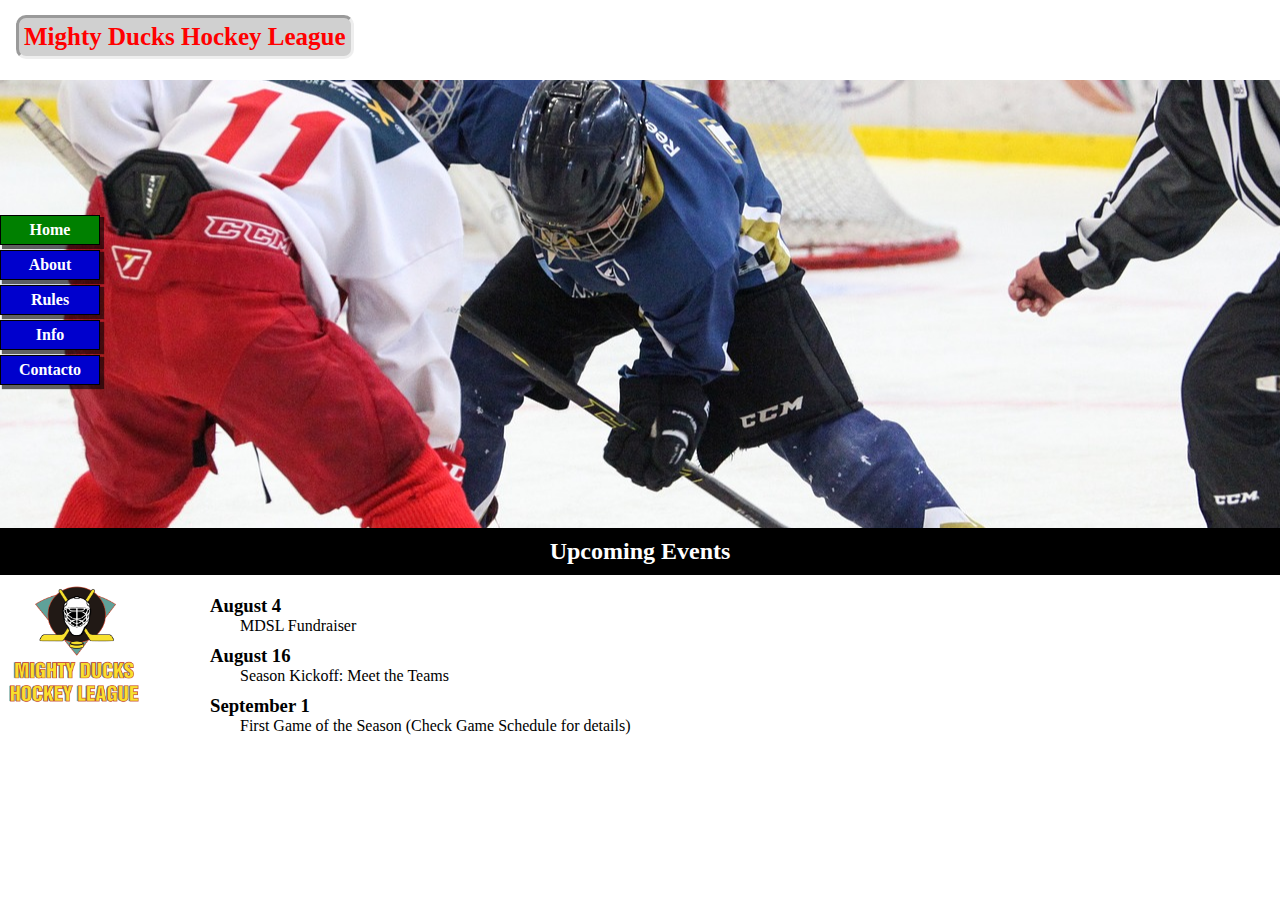
==== commit 706bf439: "V1" ====
--- a/index.html
+++ b/index.html
@@ -47,7 +47,7 @@
 
     <!--CONTENIDO PRINCIPAL-->
     <main class="contenedor-principal">
-        <section>
+        <div>
             <article class="articulos">
                 <h3>August 4</h3>
                 <p class="parrafos">MDSL Fundraiser</p>
@@ -60,7 +60,7 @@
                 <h3>September 1</h3>
                 <p class="parrafos">First Game of the Season (Check Game Schedule for details)</p>
             </article>
-        </section>
+        </div>
     </main>
 
 
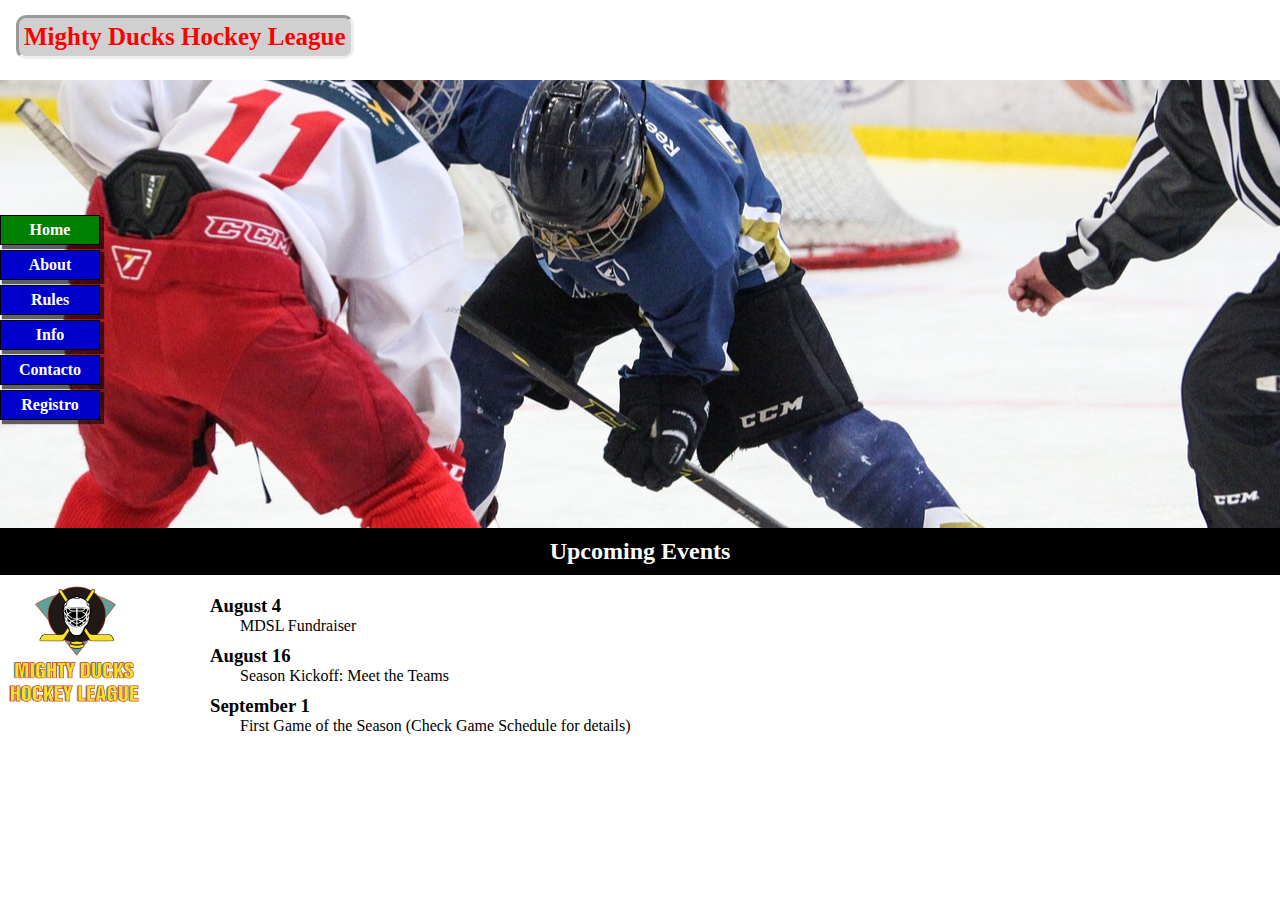
==== commit 8c0e1d5b: "Se agrega hoja de registro y mapa en info" ====
--- a/index.html
+++ b/index.html
@@ -33,6 +33,7 @@
             <a href="./rules.html" class="btn2">Rules</a>
             <a href="/game_info.html" class="btn2">Info</a>
             <a href="./contact.html" class="btn2">Contacto</a>
+            <a href="./registration.html" class="btn2">Registro</a>
         </nav>
 
     </header>
